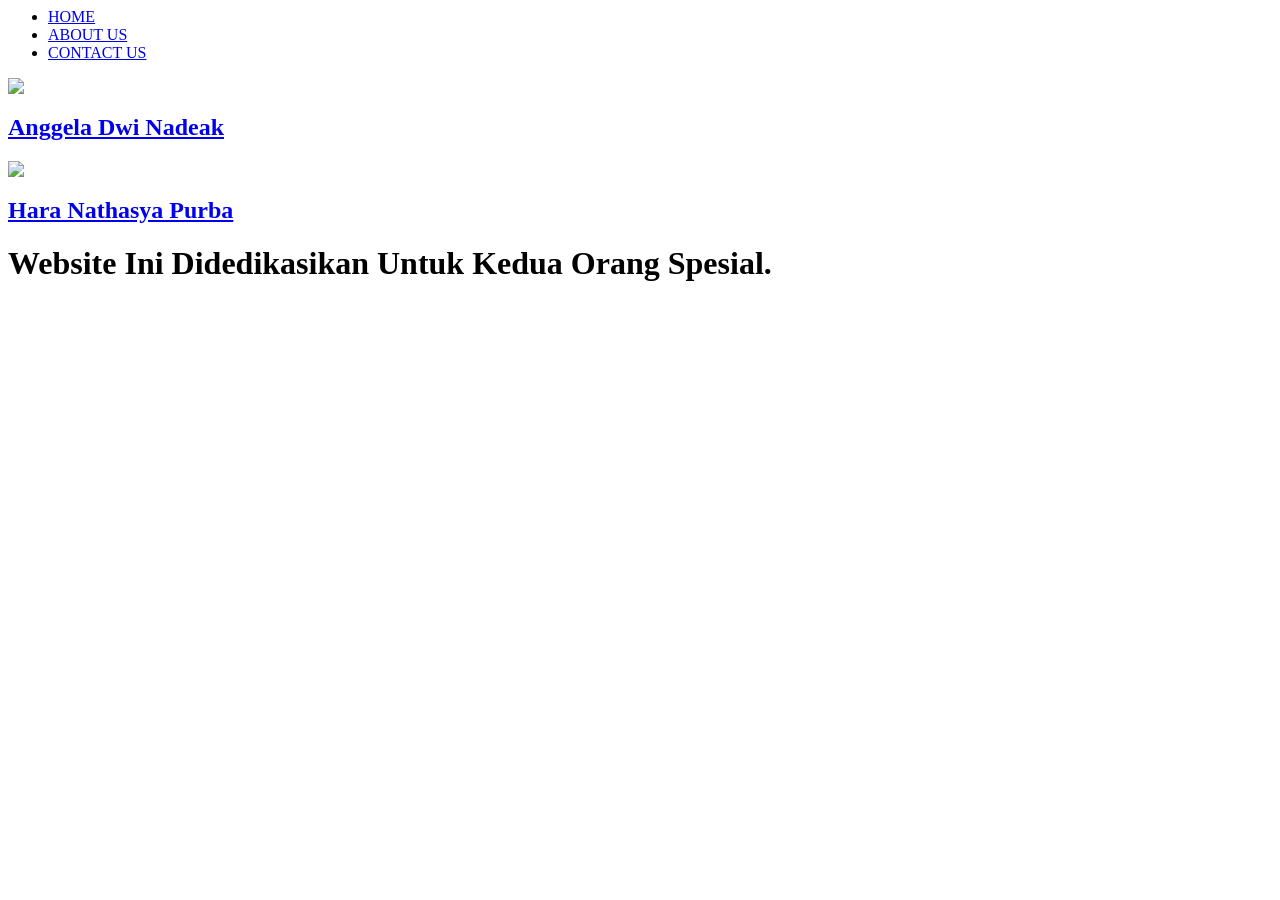
==== about.html @ f1189a48 "Add files via upload" ====
<html>
    <head>
        <title>ABOUT US</title>
        <link rel="stylesheet" href="css/about.css" />
    </head>
    <body> 
        <div class="container">
      <!-- NAVIGATION BAR -->
        <div class="container-navbar">
            <ul class="ul-navbar">
                <li class="li-navbar">
                    <a href="index.html" class="a-navbar">HOME</a>
                </li>
                <li class="li-navbar">
                    <a href="about.html" class="a-navbar">ABOUT US</a>
                </li>
                <li class="li-navbar">
                    <a href="contact.html" class="a-navbar">CONTACT US</a>
                </li>
            </ul>
        </div>
      <!-- NAVIGATION BAR SELESAI -->
      
      <!-- CONTENT 1 -->
       <div class="container-content">
        <a href="anggela.html" class="a-content">
            <img src="image/anggel.jpeg" class="img-content">
            <h2> Anggela Dwi Nadeak</h2>
        </a>
        <a href="hara.html" class="a-content">
            <img src="image/hara.jpeg" class="img2-content">
            <h2> Hara Nathasya Purba </h2>
        </a>
       </div>
      <!-- CONTENT 1 END -->

      <!-- FOOTER -->
       <div class="container-footer">
        <h1 class="h1-footer">Website Ini Didedikasikan Untuk Kedua Orang Spesial.</h1>
       </div>
        <!-- FOOTER END-->
         </div>
    </body>
</html>
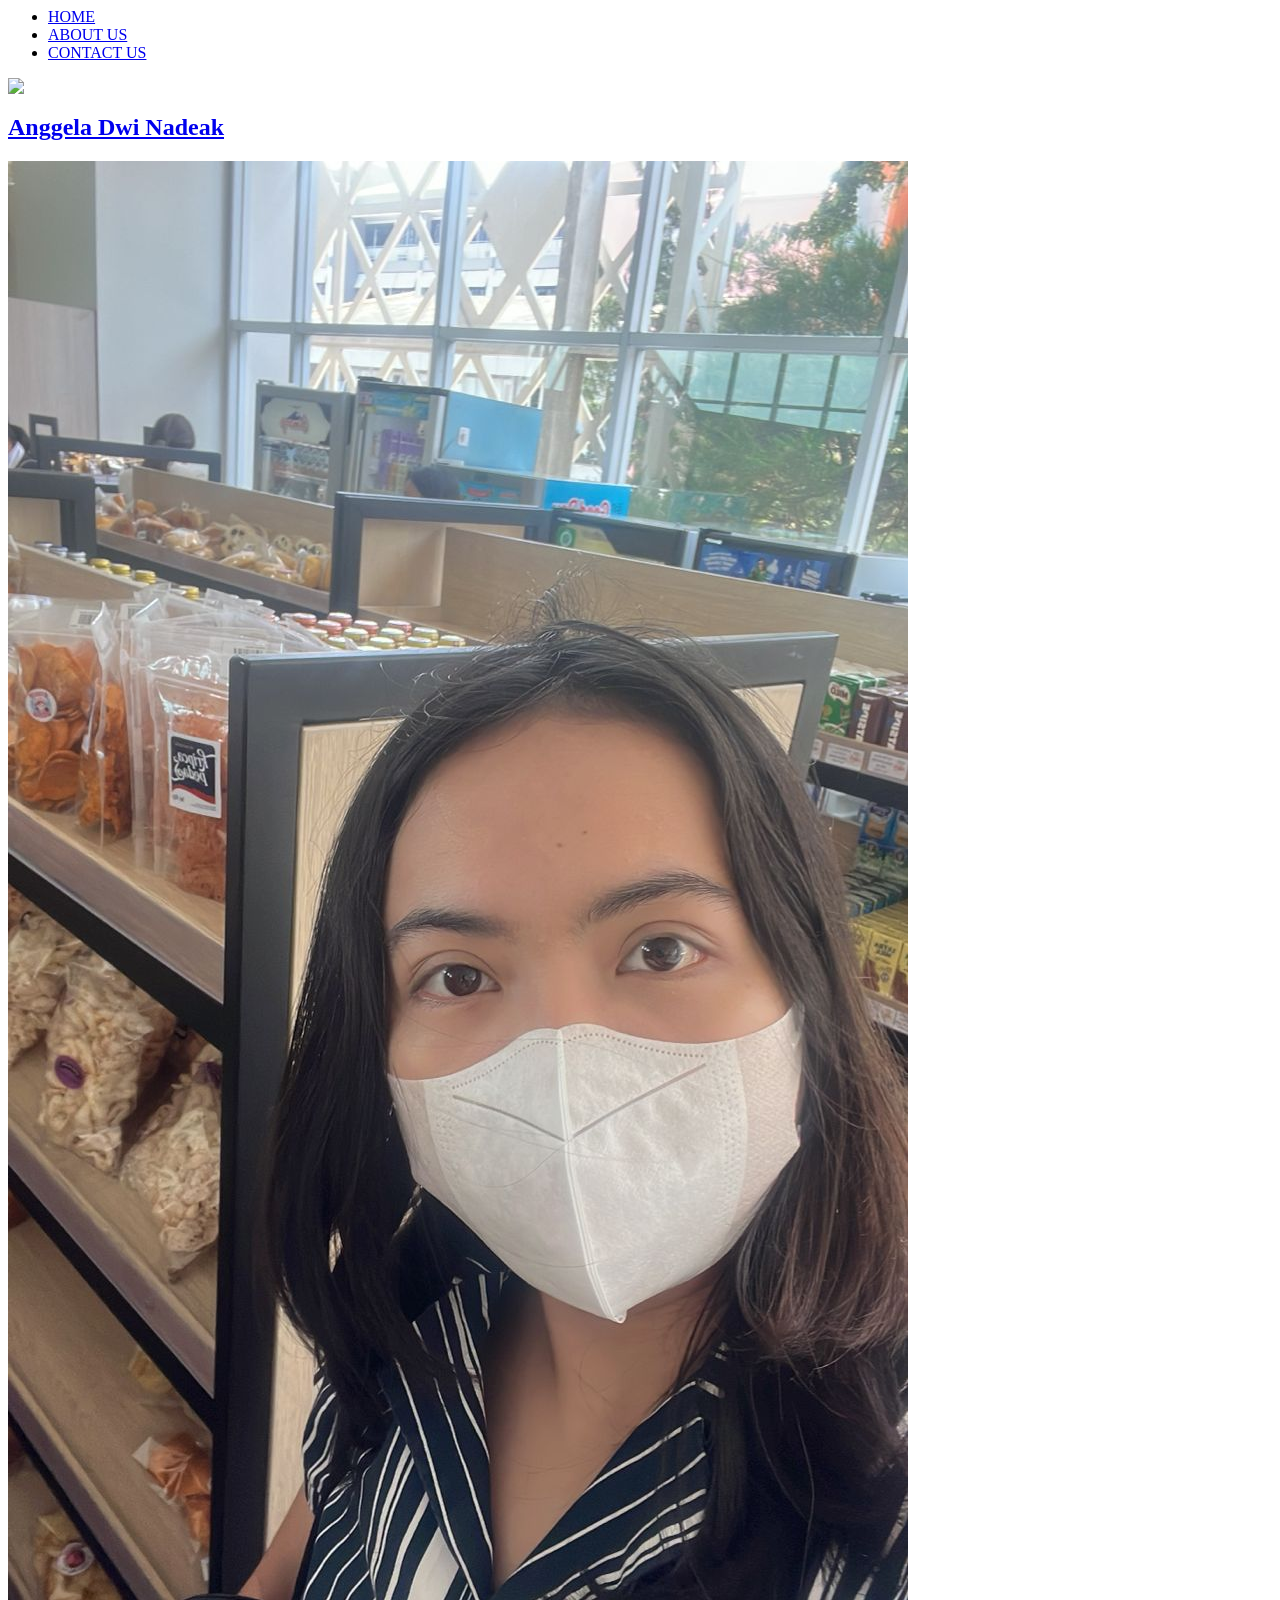
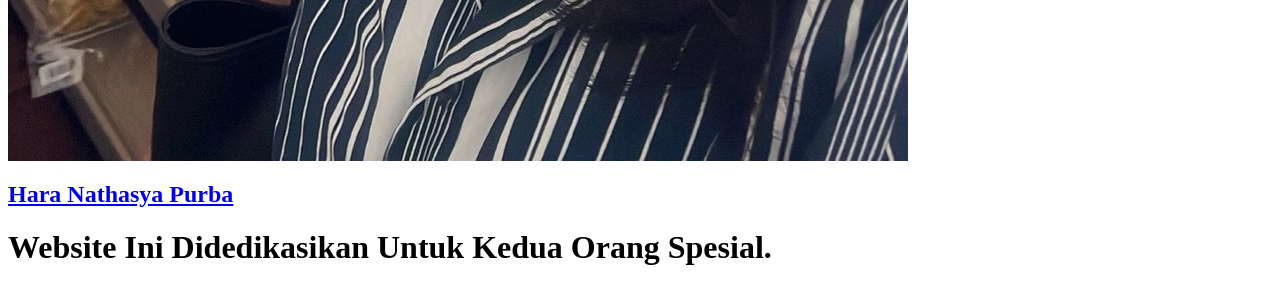
==== commit 8116facd: "Add files via upload" ====
--- a/about.html
+++ b/about.html
@@ -1,7 +1,7 @@
 <html>
     <head>
         <title>ABOUT US</title>
-        <link rel="stylesheet" href="css/about.css" />
+        <link rel="stylesheet" href="about.css" />
     </head>
     <body> 
         <div class="container">
@@ -24,7 +24,7 @@
       <!-- CONTENT 1 -->
        <div class="container-content">
         <a href="anggela.html" class="a-content">
-            <img src="image/anggel.jpeg" class="img-content">
+            <img src="anggel.jpeg" class="img-content">
             <h2> Anggela Dwi Nadeak</h2>
         </a>
         <a href="hara.html" class="a-content">
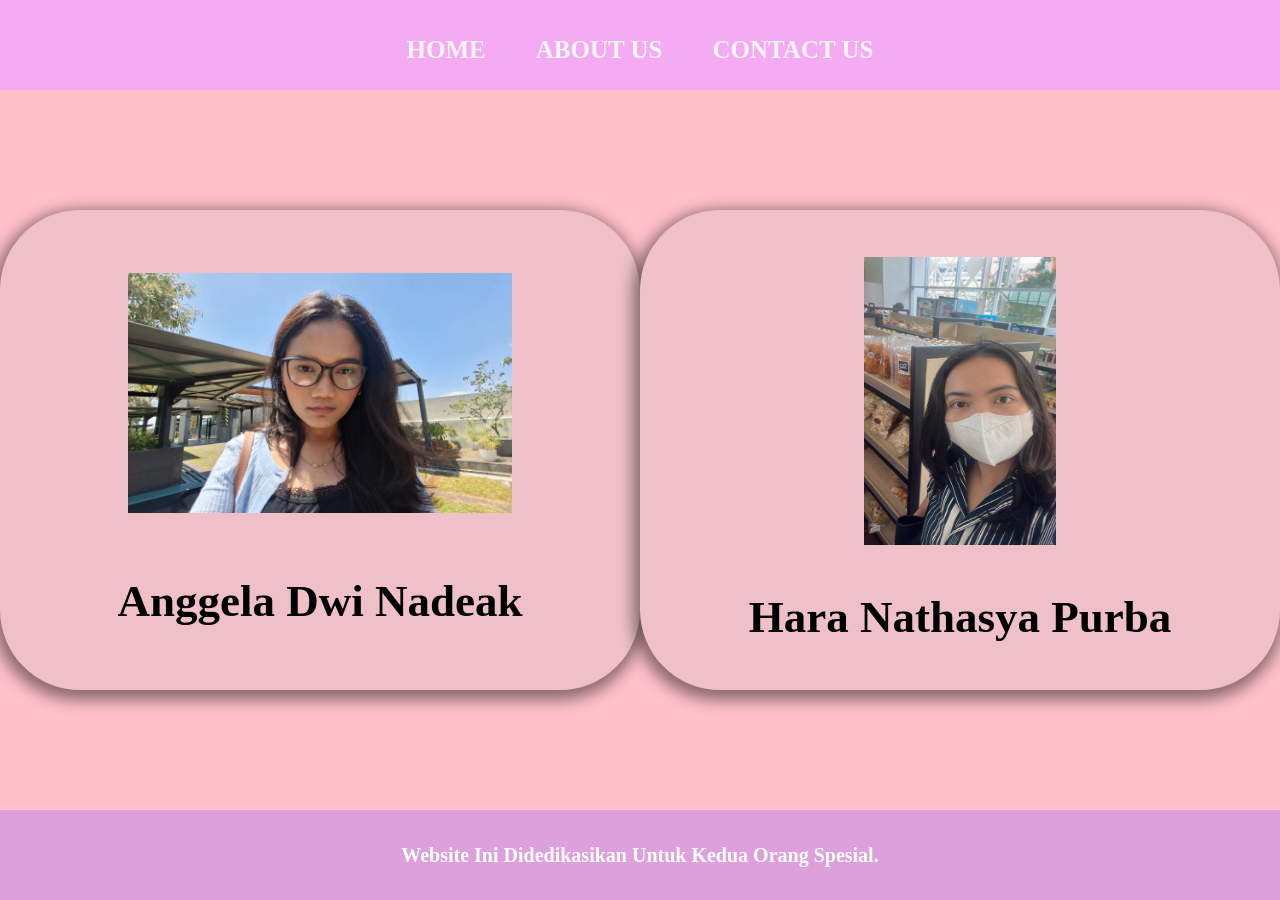
==== commit c92da6fa: "Add files via upload" ====
--- a/about.html
+++ b/about.html
@@ -1,7 +1,7 @@
 <html>
     <head>
         <title>ABOUT US</title>
-        <link rel="stylesheet" href="about.css" />
+        <link rel="stylesheet" href="css/about.css" />
     </head>
     <body> 
         <div class="container">
@@ -24,7 +24,7 @@
       <!-- CONTENT 1 -->
        <div class="container-content">
         <a href="anggela.html" class="a-content">
-            <img src="anggel.jpeg" class="img-content">
+            <img src="image/anggel.jpeg" class="img-content">
             <h2> Anggela Dwi Nadeak</h2>
         </a>
         <a href="hara.html" class="a-content">
--- a/css/about.css
+++ b/css/about.css
@@ -0,0 +1,87 @@
+*,
+html {
+    margin: 0;
+    padding: 0;
+}
+
+.container {}
+
+.container-navbar {
+    background-color: rgb(244, 171, 244);
+    width: 100%;
+    height: 10vh;
+}
+
+.ul-navbar {
+    display: flex;
+    height: 100px;
+    justify-content: center;
+    align-items: center;
+}
+
+.li-navbar {
+    list-style-type: none;
+    padding: 20px;
+    margin: 5px;
+    color: beige;
+    font-size: 25px;
+}
+
+.li-navbar:hover {
+    background-color: purple;
+    transition: .5s ease-in-out;
+    transition-delay: .3s;
+    border-radius: 8px;
+}
+
+.a-navbar {
+    color:whitesmoke;
+    text-decoration: none;
+    font-weight: 800;
+}
+
+.container-content {
+    background-color: pink;
+    display: flex;
+    justify-content: center;
+    align-items: center;
+    height: 80vh;
+}
+
+.a-content {
+  background-color: rgb(239, 192, 200);
+    color: black;
+    text-decoration: none;
+    font-size: 30px;
+    width: 720px;
+    height: 480px;
+    display: flex;
+    flex-direction: column;
+    align-items: center;
+    justify-content: space-evenly;
+    border-radius: 80px;
+    box-shadow: -2px 5px 15px 5px rgba(0,0,0,0.46);
+}
+
+.img-content {
+    width: 60%;
+    height: 50%;
+}
+
+.img2-content {
+    width: 30%;
+    height: 60%;
+}
+
+.container-footer {
+    height: 10vh;
+    background-color: plum;
+    display: flex;
+    justify-content: center;
+    align-items: center;
+}
+
+.h1-footer {
+    font-size: 20px;
+    color: white;
+}
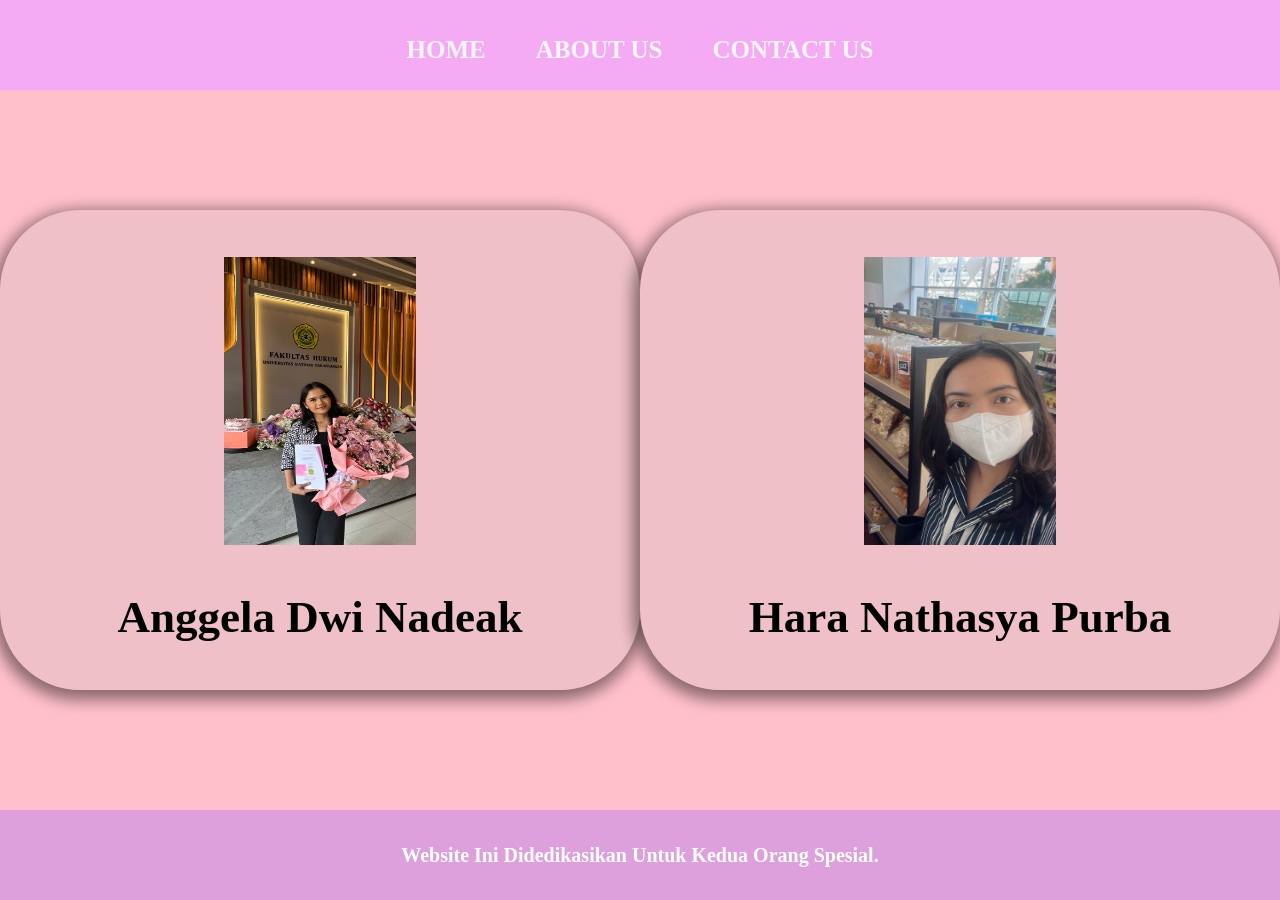
==== commit 395b293e: "Add files via upload" ====
--- a/about.html
+++ b/about.html
@@ -24,7 +24,7 @@
       <!-- CONTENT 1 -->
        <div class="container-content">
         <a href="anggela.html" class="a-content">
-            <img src="image/anggel.jpeg" class="img-content">
+            <img src="image/enjel.jpeg" class="img-content">
             <h2> Anggela Dwi Nadeak</h2>
         </a>
         <a href="hara.html" class="a-content">
--- a/css/about.css
+++ b/css/about.css
@@ -64,8 +64,8 @@
 }
 
 .img-content {
-    width: 60%;
-    height: 50%;
+    width: 30%;
+    height: 60%;
 }
 
 .img2-content {
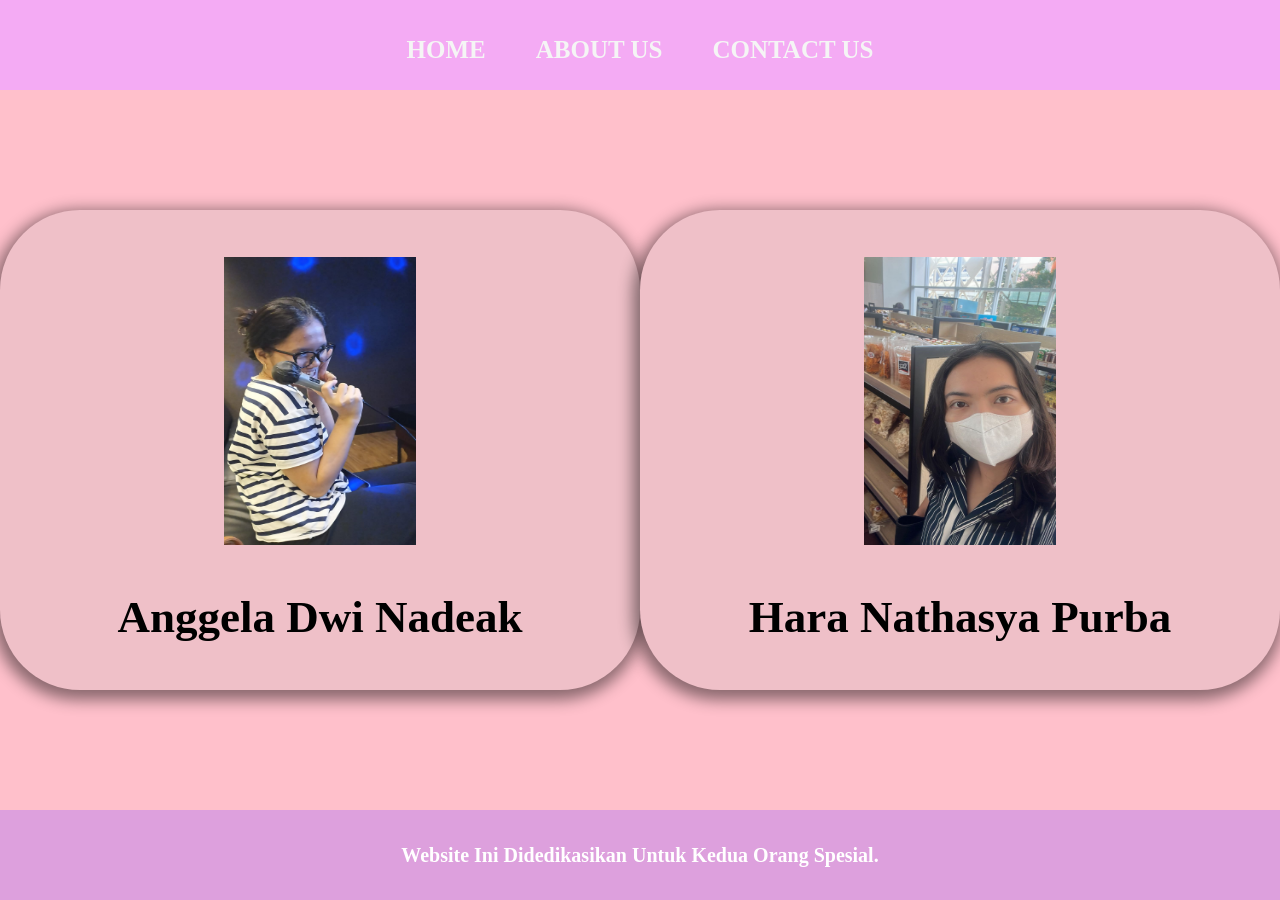
==== commit f1fda70f: "Add files via upload" ====
--- a/about.html
+++ b/about.html
@@ -24,7 +24,7 @@
       <!-- CONTENT 1 -->
        <div class="container-content">
         <a href="anggela.html" class="a-content">
-            <img src="image/enjel.jpeg" class="img-content">
+            <img src="image/ngel.jpeg" class="img-content">
             <h2> Anggela Dwi Nadeak</h2>
         </a>
         <a href="hara.html" class="a-content">
